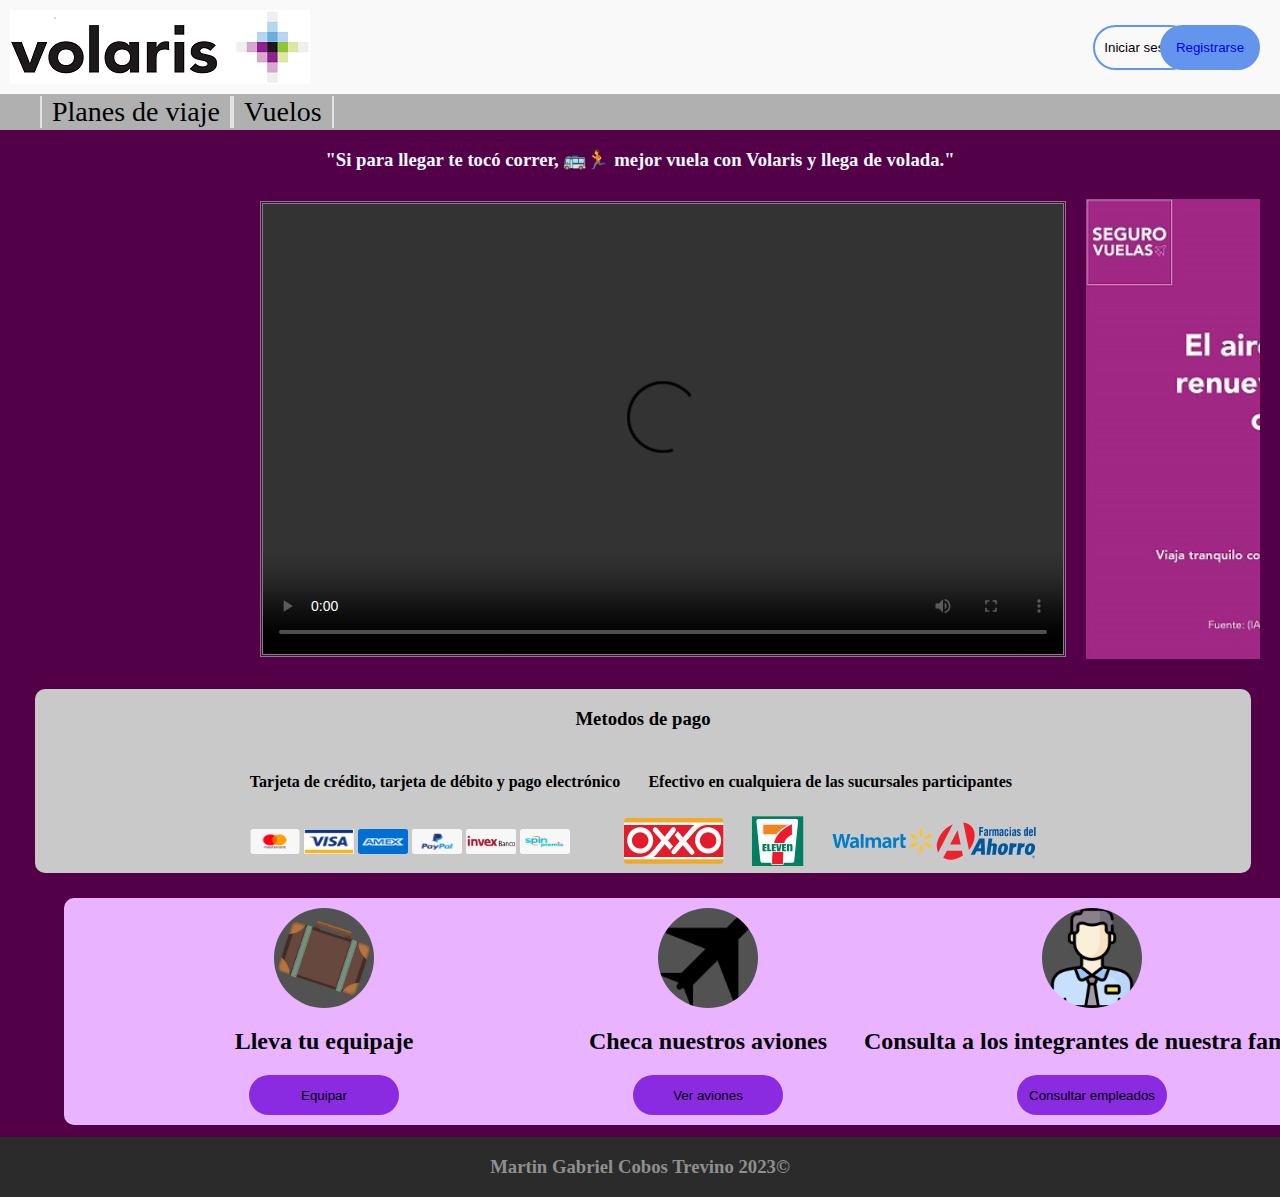
==== index.html @ c243775d "Add files via upload" ====
<!DOCTYPE html>
<html lang="en">
<head>
    <meta charset="UTF-8">
    <meta http-equiv="X-UA-Compatible" content="IE=edge">
    <meta name="viewport" content="width=device-width, initial-scale=1.0">
    <link rel="stylesheet" href="css/disA.css">
    <title>Document</title>
</head>
<body>
    <header>
        <img src="css/media/logos/Volaris-logo.jpg" alt="">
        <button class="ses" id="login">Iniciar sesion</button>
        <button class="ses" id="regis">
            <a href="registro.html">Registrarse</a> 
        </button>
    </header>
    <nav id="menu">
        <ul>
            <a style="text-decoration: none;color: black;" href="paquete.html"><li>Planes de viaje</li></a>
            <a style="text-decoration: none;color: black;" href="vuelo.html"><li>Vuelos</li></a>
        </ul>
    </nav>
    <h3 style="color: aliceblue;text-align: center;font-family: inherit;">"Si para llegar te tocó correr, 🚌🏃 mejor vuela con Volaris y llega de volada."</h3>
    <article id="body">
        <video src="media/videos/SaveTube.io-¡Bienvenido a Volaris A320neo!.mp4" width="800" height="450" controls style="border:3px solid gray;border-style: double;"></video>
        <div class="slider"></div> 
    </article>
    <section id="pago">
        <h3 style="text-align: center;">Metodos de pago</h3>
            <table align="center">
                <tr>
                    <th><h4>Tarjeta de crédito, tarjeta de débito y pago electrónico</h4></th>
                    <th><h4>Efectivo en cualquiera de las sucursales participantes</h4></th>
                </tr>
                <tr> 
                    <td>
                        <img src="css/media/iconos/mastercard.png" alt="" width="50" height="25">
                        <img src="css/media/iconos/visa.png" alt="" width="50" height="25">
                        <img src="css/media/iconos/amex.png" alt="" width="50" height="25">
                        <img src="css/media/iconos/paypal.png" alt="" width="50" height="25">
                        <img src="css/media/iconos/invex.png" alt="" width="50" height="25">
                        <img src="css/media/iconos/spin_payment.png" alt="" width="50" height="25">
                    </td>
                    <td>
                        <img src="css/media/iconos/oxxo.svg" alt="" width="100" height="50">
                        <img src="css/media/iconos/seven.svg" alt="" width="100" height="50">
                        <img src="css/media/iconos/walmart.svg" alt="" width="100" height="50">
                        <img src="css/media/iconos/famahorro.svg" alt="" width="100" height="50">
                    </td>
                </tr>
            </table>
            
    </section>
    <div>
        <section class="sect" id="maleta">
            <div style="background-image:url(css/media/iconos/equipaje.png);border-radius: 50%;width: 100px;height: 100px;background-repeat: no-repeat;background-size: cover;background-color: rgb(82, 82, 82);"></div>
            <h2>Lleva tu equipaje</h2>
            <a href="equipaje.html"><button class="bt" onclick="">Equipar</button></a>
        </section>
        <section class="sect" id="avion">
            <div style="background-image:url(css/media/iconos/avion.png);border-radius: 50%;width: 100px;height: 100px;background-repeat: no-repeat;background-size: cover;background-color: rgb(82, 82, 82);"></div>
            <h2>Checa nuestros aviones</h2>
            <a href="aviones.html"><button class="bt" onclick="">Ver aviones</button></a>  
        </section>
        <section class="sect" id="empleado">
            <div style="background-image:url(css/media/iconos/perex.png);border-radius: 50%;width: 100px;height: 100px;background-repeat: no-repeat;background-size: cover;background-color: rgb(82, 82, 82);"></div>
            <h2>Consulta a los integrantes de nuestra familia</h2>
            <a href="empleados.html"><button class="bt" onclick="">Consultar empleados</button></a>
        </section>
    </div>
    <footer id="pie">
       <h3 style="text-align: center;">Martin Gabriel Cobos Trevino 2023©</h3>
    </footer>
</body>
</html>
---- css/disA.css ----
body{
    margin: 0%;
    min-width:98vw;
    min-height: 133vh;
    background-color: rgb(83, 0, 72);
    position: relative;
}

header{
    display: flex;
    background-color: rgb(249, 249, 249);
   /*  position: absolute;
    top: 0%; */

    vertical-align: middle;
    align-items: center;
    padding: 10px;
    box-shadow: 0px 5px 2px black;
}

.ses{
    position: absolute;
    margin-right: 10px;
    height: 45px;
    width: 100px;
    border-radius: 30px;
    border: 2px solid cornflowerblue;
    background-color: transparent;
    transition: 0.5s;
}
.ses:hover{
    border-color: magenta;
    transition: 0.5s;
}
#login{
    right:6% ;
}
#regis{
    background-color: cornflowerblue;
    right:10px;
}
#regis a{
    text-decoration: none;
}
#menu{
    display: flex;
    height:fit-content;
    background-color: rgb(176, 176, 176);
    align-items: center;
    font-family: inherit;
    font-size: 28px;
    padding: 0;
    background-image: url(metalTexture.jpg);
    background-repeat: no-repeat;
    background-size: cover;
}
#menu ul{
    display: flex;
    flex-direction: row;
    list-style: none;
    margin-top: 2px;
    margin-bottom: 2px;
}
#menu li{
    border-left: 2px solid rgb(226, 226, 226);
    border-right: 2px solid rgb(226, 226,226);

    padding-left: 10px;
    padding-right: 10px;
    transition: 0.3s;
}
#menu li:hover{
    background-color: rgb(158, 253, 253);
    transition: 0.5s;
    cursor: pointer;
}
#pie{
    position: absolute;
    bottom: 0px;
    background-color: rgb(43, 43, 43);
    color: rgb(143, 143, 143);
    width: 100%;
    height: 60px;
}

#body{
    align-items: center;
    margin: 10px;
    margin-left: 250px;
    padding: 10px;
    display: flex;
    flex-direction: row;
}
/*************slider*************/
.slider{
    margin-left: 20px;
    background-image: url(media/promociones/aire.jpg);
    animation: ia 50s infinite ;
    width: 500px;
    height: 460px;
    background-repeat: no-repeat;
    background-size: cover;
}
@keyframes ia {
    9%{
        background-image: url(media/promociones/aire.jpg);
    }
    18%{
        background-image: url(media/promociones/aniversario.jpg);
    }
    27%{
        background-image: url(media/promociones/kids.jpg);
    }
    36%{
        background-image: url(media/promociones/volaris-promociones-vuelos-enero-2020.jpg);
    }
    45%{
        background-image: url(media/promociones/citibanamex.jpg);
    }
    54%{
        background-image: url(media/promociones/cupon.jpg);
    }
    63%{
        background-image: url(media/promociones/noferta.jpg);
    }
    72%{
        background-image: url(media/promociones/playaDeseo.jpg);
    }
    81%{
        background-image: url(media/promociones/yavas.jpg);
    }
    90%{
        background-image: url(media/promociones/viaje.jpg);
    }
    99%{
        background-image: url(media/promociones/aire.jpg);
    }
}
/***/
#pago{
    border-radius:10px;
    margin: 10px;
    background-color: rgb(201, 201, 201);
    width: 95vw;
    position: absolute;
    left: 25px;
    
}

.sect{
    background-color: rgb(233, 179, 255);
    position: absolute;
    height: fit-content;
    padding: 10px;
    align-items: center;
    border-radius: 10px;
    display: flex;
    align-items: center;
    flex-direction: column;
    width: 500px;
    bottom: 6%;
}
.sect a{
    text-decoration: none;
    color:antiquewhite
}

#maleta{
    left: 5%;
}
#avion{
    left: 35%;
}
#empleado{
    left: 65%;
}
.bt{
    
    width: 150px;
    height: 40px;
    border-radius: 40px;
    background-color: blueviolet;
    border: 0ch solid transparent;
    transition: 0.5s;
}
.bt:hover{
    transition: 0.5s;
    background-color: yellow;
}
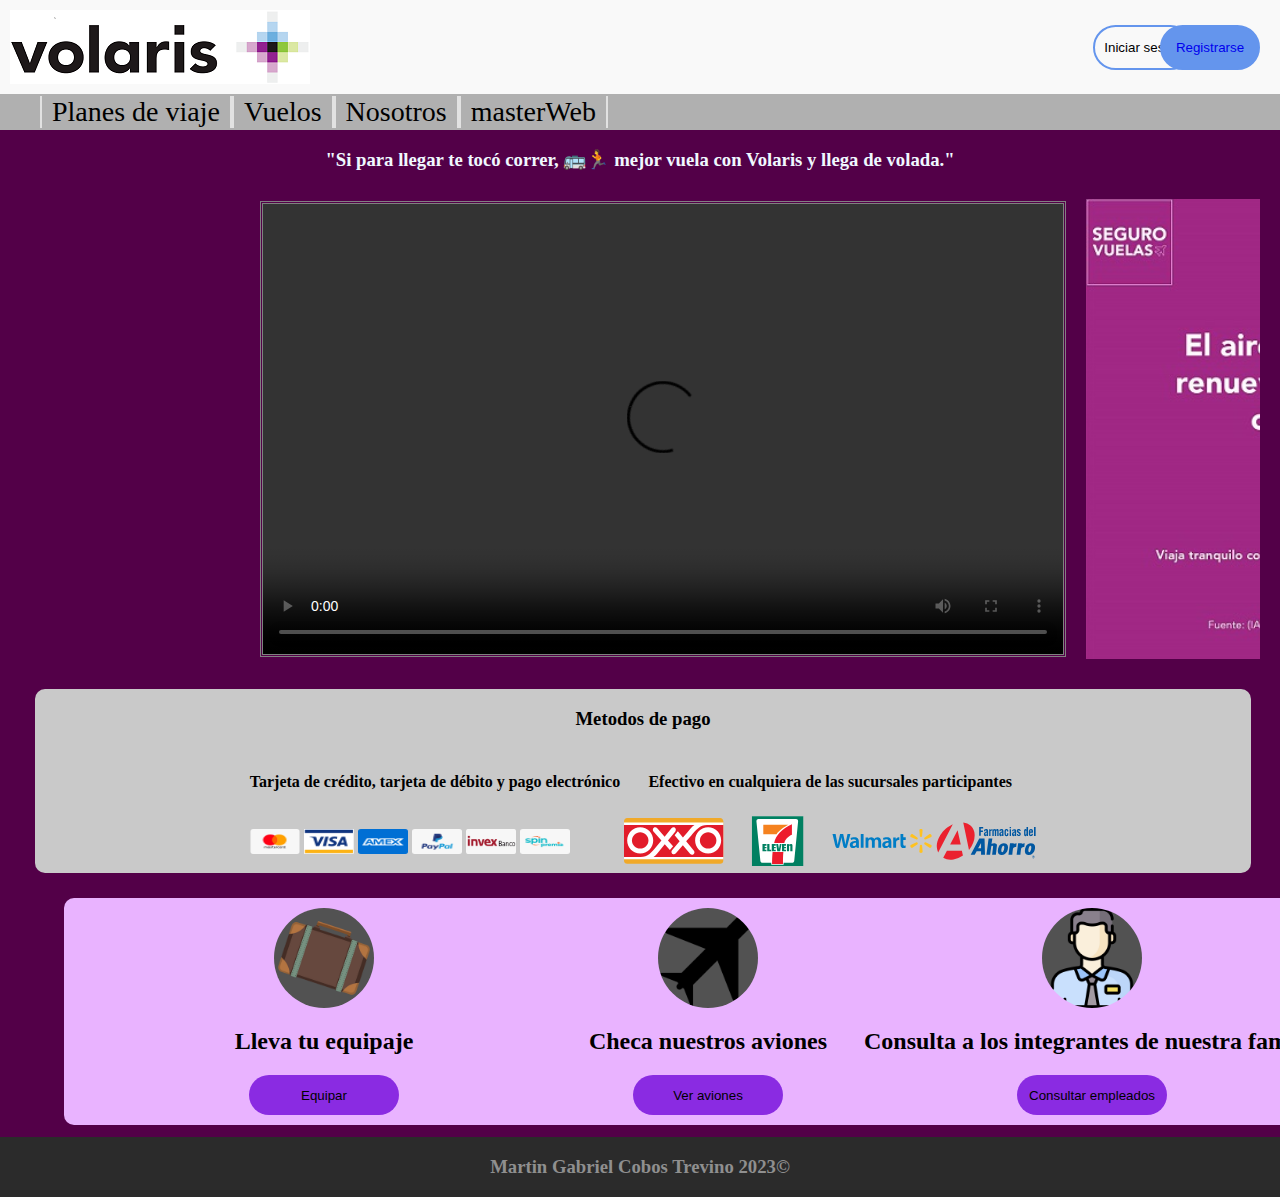
==== commit 33038647: "Add files via upload" ====
--- a/index.html
+++ b/index.html
@@ -19,6 +19,8 @@
         <ul>
             <a style="text-decoration: none;color: black;" href="paquete.html"><li>Planes de viaje</li></a>
             <a style="text-decoration: none;color: black;" href="vuelo.html"><li>Vuelos</li></a>
+            <a style="text-decoration: none;color: black;" href="nosotros.html"><li>Nosotros</li></a>
+            <a style="text-decoration: none;color: black;" href="masterweb.html"><li>masterWeb</li></a>
         </ul>
     </nav>
     <h3 style="color: aliceblue;text-align: center;font-family: inherit;">"Si para llegar te tocó correr, 🚌🏃 mejor vuela con Volaris y llega de volada."</h3>
